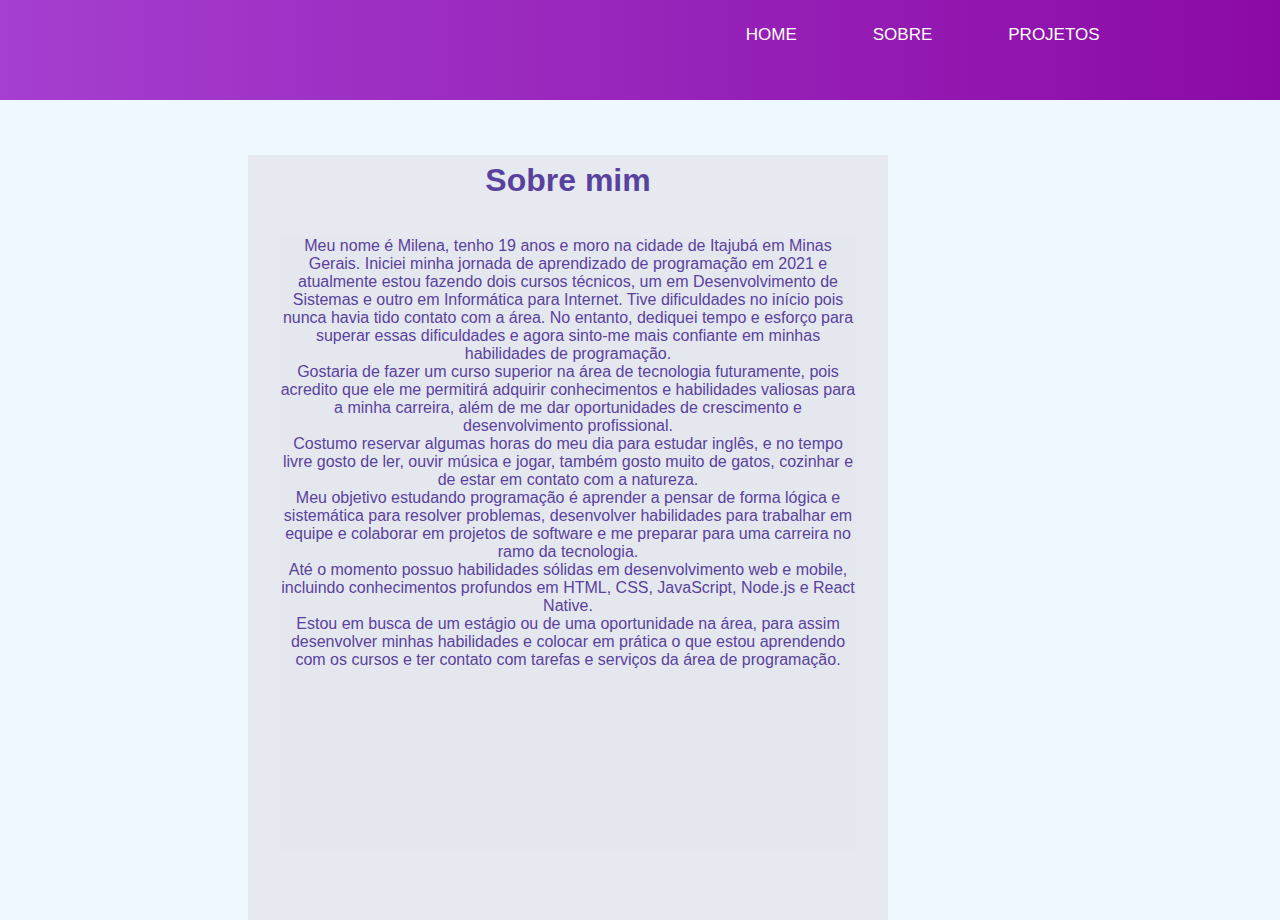
==== sobre.html @ 8bca962c "Portfólio - primeira versão" ====
<!DOCTYPE html>
<html>

<head>
    <!--<link rel="stylesheet" href="style.css">-->
    <link rel="stylesheet" href="sobre.css">
    <link rel="stylesheet" href="style.css">

</head>

<body>
    <nav class="navs">
        <ul>
          <li><a href="index2.html">Home</a></li>
          <li><a href="sobre.html">Sobre</a></li>
          <li><a href="projetos.html">Projetos</a></li>
  
        </ul>
        <div class="menu">
          <a href="" class="button"><i class="fa-brands fa-linkedin fa-lg"></i></a>
          <a href="" class="button"><i class="fa-brands fa-github fa-lg"></i></a>
          <a href="" class="button"><i class="fa-brands fa-instagram fa-lg"></i></a>
        </div>
      </nav>
    

    <div class="container">
        <h1 class="titulo">Sobre mim</h1>

        <div class="paragrafos">
            <p>Meu nome é Milena, tenho 19 anos e moro na cidade de Itajubá em Minas Gerais. Iniciei minha jornada de
                aprendizado de programação em 2021 e atualmente estou fazendo dois cursos técnicos, um em
                Desenvolvimento de
                Sistemas e outro em Informática para Internet. Tive dificuldades no início pois nunca havia tido contato
                com
                a
                área. No entanto, dediquei tempo e esforço para superar essas dificuldades e agora sinto-me mais
                confiante
                em
                minhas habilidades de programação.
            </p>
            <p>Gostaria de fazer um curso superior na área de tecnologia futuramente, pois acredito que ele me permitirá
                adquirir conhecimentos e habilidades valiosas para a minha carreira, além de me dar oportunidades de
                crescimento
                e desenvolvimento profissional.
            </p>
            <p>Costumo reservar algumas horas do meu dia para estudar inglês, e no tempo livre gosto de ler, ouvir
                música e
                jogar, também gosto muito de gatos, cozinhar e de estar em contato com a natureza.
            </p>
            <p>Meu objetivo estudando programação é aprender a pensar de forma lógica e sistemática para resolver
                problemas,
                desenvolver habilidades para trabalhar em equipe e colaborar em projetos de software e me preparar para
                uma
                carreira no ramo da tecnologia.</p>
            <p>Até o momento possuo habilidades sólidas em desenvolvimento web e mobile, incluindo conhecimentos
                profundos
                em
                HTML, CSS, JavaScript, Node.js e React Native.
            </p>
            <p>Estou em busca de um estágio ou de uma oportunidade na área, para assim desenvolver minhas habilidades e
                colocar
                em prática o que estou aprendendo com os cursos e ter contato com tarefas e serviços da área de
                programação.
            </p>

        </div>
    </div>

    
</body>

</html>
---- style.css ----
* {
    margin: 0;
    padding: 0;
}
fieldset {
    border: 0;
}
body {
    background-color: #f0f8ff;
    font-family: sans-serif;
    font-size: 1em;
    color: #59429d;
    justify-content: center;
    align-items: center;
}
.navs{
    width: 100%;
    float: right;
    background: linear-gradient(90deg, rgb(169, 71, 215), #8b0aa5);
    padding: 10px 8%;
}
.navs li{
    float: left;
}
.navs li a{
    color: #fff;
    margin-right: 40px;

}
.navs li a:hover{
    color: #59429d;
}
.menu{
    float: left;
    padding: 10px 8%;

}
.menu a {
    color: #fff;
    float: left;
    margin-left: 30px;
}
.button:hover{

    color: #59429d;
}
input,
textarea {
    font-family: sans-serif;
    font-size: 1em;
    color: #59429d;
    border-radius: 5px;
}
.form:before,
.grupo:after {
    display: table;
}

/* Elementos de classe "grupo" no estado da pseudoclasse "after" */
.form:after {
    clear: both;
}

/* Elementos de classe "campo" */
.campo {
    margin-bottom: 1em;
}

h1 {
    text-align: center;
}
p {
    text-align: center;
}
nav {
    background: #b3404a;
    height: 80px;
    width: 100%;
}
label.social {
    display: inline-block;
    line-height: 50px;
    margin: 0 5px;
}

nav ul {
    float: right;
    margin-right: 20px;
}
nav ul li {
    display: inline-block;
    line-height: 50px;
    margin: 0 5px;
}
nav ul li a {
    color: #080101;
    font-size: 17px;
    padding: 7px 13px;
    border-radius: 3px;
    text-transform: uppercase;
    text-decoration: none;
}
.hard-skill {
    display: flex;
    justify-content: center;
    align-items: center;
}

.body {
    font-family: "Poppins", sans-serif;
    background-color: #fafafa;
}

.row {
    display: flex;
    justify-content: center;
    align-items: center;
}
.botao-sobre{
    font-size: 2em;
    text-align: center;
    text-decoration: none;
    color: #59429d;
}
.sobre {
    padding: 2em 4em;
    margin: 6%;
    background-color: #d3dbd9;
    text-align: center;
}
.card-green {
    border-radius: 5px;
    box-shadow: 7px 7px 13px 0px rgba(50, 50, 50, 0.22);
    padding: 30px;
    margin: 20px;
    width: 400px;
    transition: all 0.3s ease-out;
    border-left: 3px solid #3bb54a;
}
.card {
    border-radius: 5px;
    box-shadow: 7px 7px 13px 0px rgba(50, 50, 50, 0.22);
    padding: 30px;
    margin: 10px;
    width: 150px;
    height: 160px;
   /* transition: all 0.3s ease-out;*/
}
.botao-card:hover {
    transform: translateY(-5px);
    cursor: pointer;
    color: indigo;
}
.botao-sobre:hover {
    transform: translateY(-5px);
    cursor: pointer;
    color: indigo;
}

.botao-card{
    font-size: 1.2em;
    text-align: center;
    text-decoration: none;
    background:#aa96e9;
    padding: 6px 30px;
    margin: 50px;
    
    color: #fff;
    
    
}

.card p {
    color: #a3a5ae;
    font-size: 16px;
}
.card-icon {
    
    width: 100px;
    margin-left: -5px;

    
}
.card-body {
    align-items: center;
    width: 100px;
}

.image {
    float: right;
    max-width: 64px;
    max-height: 64px;
}
.green {
    border-left: 3px solid #3bb54a;
}
.rowf {
    display: flex;
    justify-content: center;
    align-items: center;
}


.gren {
    border-left: 3px solid #3bb54a;
}


.formacao {
    padding: 2em 4em;
    margin: 5%;
    background-color: #d3dbd9;
    text-align: center;
}

@media only screen and (max-width: 1180px) {
}
#about {
    background: #f0f8ff;
    padding-bottom: 4rem;
    padding-top: 1rem;
}
.text {
    text-align: center;
    align-items: center;
}
.skill-camp {
    justify-content: center;
}
.skill-camp {
    display: flex;
    flex-direction: row;
    flex-wrap: wrap;
    gap: 8px;
}
.skill-box {
    border: 1px solid black;
    display: flex;
    padding: 10px;
    transition: all 0.5s;
    margin-right: 4rem;
    width: auto;
}

/*
#contact {
    background: #d3dbd9;
    padding-top: 2rem;
    padding-bottom: 3.2rem;
}
.contato {
    text-align: center;
}
*/
footer {
    text-align: center;
    background: linear-gradient(90deg, rgb(169, 71, 215), #8b0aa5);
    align-items: center;
    flex-direction: column;
    /*background: pink; */
    margin: 0.1rem 0;
    padding: 50px;
    width: 100%;
}
.containers{
    width: 50%;
    height: 70vh;
    
    text-align: center;
    background-color: rgba(229, 231, 238, 0.905);
    color: #59429d;

    position: absolute;
    top: 20%; /* posiciona na metade da tela */
    margin-top: -25px; /* e retrocede metade da altura */
    left: 35%; /* posiciona na metade da tela */
    margin-left: -200px; /* e retrocede metade da largura */

    margin-bottom: 20%;

}
footer img {
    width: 150px;
    height: 150px;
}
.copyright {
    color: aliceblue;
    font-size: 15px;
    margin: 50px 0 0;
}
.contato {
    align-items: center;
    justify-content: center;
}

.mensagem {
    flex-direction: row;
    margin: 15px 25px;
    padding: 18px 30px;
    left: 20px;
}

.form textarea {
    height: 131px;
    padding-top: 1.6rem;
    padding-bottom: 1.6rem;
    line-height: 1.7rem;
}

.campo label {
    margin-bottom: 0.2em;
    color: #59429d;
    display: block;
}


fieldset.form .campo {
    float: left;
    margin-right: 6em;
}

.campo input[type="text"],
.campo input[type="email"],
.campo textarea {
    padding: 0.2em;
    border: 1px solid #59429d;
    box-shadow: 2px 2px 2px rgba(0, 0, 0, 0.2);
    display: block;
}
.campo input:focus,
.campo textarea:focus {
    background: #e0e0f8;
}
.form {
    display: flex;
    justify-content: center;
    align-items: center;
    padding-bottom: 2rem;
}
---- sobre.css ----
.paragrafos {

    background-color: rgba(229, 231, 238, 0.905);
    width: 90%;
    height: 80%;
    margin: 5%;
}
.container {
    width: 50%;
    height: 85vh;
    line-height: 50px;
    text-align: center;
    background-color: rgba(229, 231, 238, 0.905);
    color: #59429d;

    position: absolute;
    top: 20%; /* posiciona na metade da tela */
    margin-top: -25px; /* e retrocede metade da altura */
    left: 35%; /* posiciona na metade da tela */
    margin-left: -200px; /* e retrocede metade da largura */

    margin-bottom: 20%;
    
}
.container p{
    font: 1em sans-serif;
}
---- style.css ----
* {
    margin: 0;
    padding: 0;
}
fieldset {
    border: 0;
}
body {
    background-color: #f0f8ff;
    font-family: sans-serif;
    font-size: 1em;
    color: #59429d;
    justify-content: center;
    align-items: center;
}
.navs{
    width: 100%;
    float: right;
    background: linear-gradient(90deg, rgb(169, 71, 215), #8b0aa5);
    padding: 10px 8%;
}
.navs li{
    float: left;
}
.navs li a{
    color: #fff;
    margin-right: 40px;

}
.navs li a:hover{
    color: #59429d;
}
.menu{
    float: left;
    padding: 10px 8%;

}
.menu a {
    color: #fff;
    float: left;
    margin-left: 30px;
}
.button:hover{

    color: #59429d;
}
input,
textarea {
    font-family: sans-serif;
    font-size: 1em;
    color: #59429d;
    border-radius: 5px;
}
.form:before,
.grupo:after {
    display: table;
}

/* Elementos de classe "grupo" no estado da pseudoclasse "after" */
.form:after {
    clear: both;
}

/* Elementos de classe "campo" */
.campo {
    margin-bottom: 1em;
}

h1 {
    text-align: center;
}
p {
    text-align: center;
}
nav {
    background: #b3404a;
    height: 80px;
    width: 100%;
}
label.social {
    display: inline-block;
    line-height: 50px;
    margin: 0 5px;
}

nav ul {
    float: right;
    margin-right: 20px;
}
nav ul li {
    display: inline-block;
    line-height: 50px;
    margin: 0 5px;
}
nav ul li a {
    color: #080101;
    font-size: 17px;
    padding: 7px 13px;
    border-radius: 3px;
    text-transform: uppercase;
    text-decoration: none;
}
.hard-skill {
    display: flex;
    justify-content: center;
    align-items: center;
}

.body {
    font-family: "Poppins", sans-serif;
    background-color: #fafafa;
}

.row {
    display: flex;
    justify-content: center;
    align-items: center;
}
.botao-sobre{
    font-size: 2em;
    text-align: center;
    text-decoration: none;
    color: #59429d;
}
.sobre {
    padding: 2em 4em;
    margin: 6%;
    background-color: #d3dbd9;
    text-align: center;
}
.card-green {
    border-radius: 5px;
    box-shadow: 7px 7px 13px 0px rgba(50, 50, 50, 0.22);
    padding: 30px;
    margin: 20px;
    width: 400px;
    transition: all 0.3s ease-out;
    border-left: 3px solid #3bb54a;
}
.card {
    border-radius: 5px;
    box-shadow: 7px 7px 13px 0px rgba(50, 50, 50, 0.22);
    padding: 30px;
    margin: 10px;
    width: 150px;
    height: 160px;
   /* transition: all 0.3s ease-out;*/
}
.botao-card:hover {
    transform: translateY(-5px);
    cursor: pointer;
    color: indigo;
}
.botao-sobre:hover {
    transform: translateY(-5px);
    cursor: pointer;
    color: indigo;
}

.botao-card{
    font-size: 1.2em;
    text-align: center;
    text-decoration: none;
    background:#aa96e9;
    padding: 6px 30px;
    margin: 50px;
    
    color: #fff;
    
    
}

.card p {
    color: #a3a5ae;
    font-size: 16px;
}
.card-icon {
    
    width: 100px;
    margin-left: -5px;

    
}
.card-body {
    align-items: center;
    width: 100px;
}

.image {
    float: right;
    max-width: 64px;
    max-height: 64px;
}
.green {
    border-left: 3px solid #3bb54a;
}
.rowf {
    display: flex;
    justify-content: center;
    align-items: center;
}


.gren {
    border-left: 3px solid #3bb54a;
}


.formacao {
    padding: 2em 4em;
    margin: 5%;
    background-color: #d3dbd9;
    text-align: center;
}

@media only screen and (max-width: 1180px) {
}
#about {
    background: #f0f8ff;
    padding-bottom: 4rem;
    padding-top: 1rem;
}
.text {
    text-align: center;
    align-items: center;
}
.skill-camp {
    justify-content: center;
}
.skill-camp {
    display: flex;
    flex-direction: row;
    flex-wrap: wrap;
    gap: 8px;
}
.skill-box {
    border: 1px solid black;
    display: flex;
    padding: 10px;
    transition: all 0.5s;
    margin-right: 4rem;
    width: auto;
}

/*
#contact {
    background: #d3dbd9;
    padding-top: 2rem;
    padding-bottom: 3.2rem;
}
.contato {
    text-align: center;
}
*/
footer {
    text-align: center;
    background: linear-gradient(90deg, rgb(169, 71, 215), #8b0aa5);
    align-items: center;
    flex-direction: column;
    /*background: pink; */
    margin: 0.1rem 0;
    padding: 50px;
    width: 100%;
}
.containers{
    width: 50%;
    height: 70vh;
    
    text-align: center;
    background-color: rgba(229, 231, 238, 0.905);
    color: #59429d;

    position: absolute;
    top: 20%; /* posiciona na metade da tela */
    margin-top: -25px; /* e retrocede metade da altura */
    left: 35%; /* posiciona na metade da tela */
    margin-left: -200px; /* e retrocede metade da largura */

    margin-bottom: 20%;

}
footer img {
    width: 150px;
    height: 150px;
}
.copyright {
    color: aliceblue;
    font-size: 15px;
    margin: 50px 0 0;
}
.contato {
    align-items: center;
    justify-content: center;
}

.mensagem {
    flex-direction: row;
    margin: 15px 25px;
    padding: 18px 30px;
    left: 20px;
}

.form textarea {
    height: 131px;
    padding-top: 1.6rem;
    padding-bottom: 1.6rem;
    line-height: 1.7rem;
}

.campo label {
    margin-bottom: 0.2em;
    color: #59429d;
    display: block;
}


fieldset.form .campo {
    float: left;
    margin-right: 6em;
}

.campo input[type="text"],
.campo input[type="email"],
.campo textarea {
    padding: 0.2em;
    border: 1px solid #59429d;
    box-shadow: 2px 2px 2px rgba(0, 0, 0, 0.2);
    display: block;
}
.campo input:focus,
.campo textarea:focus {
    background: #e0e0f8;
}
.form {
    display: flex;
    justify-content: center;
    align-items: center;
    padding-bottom: 2rem;
}
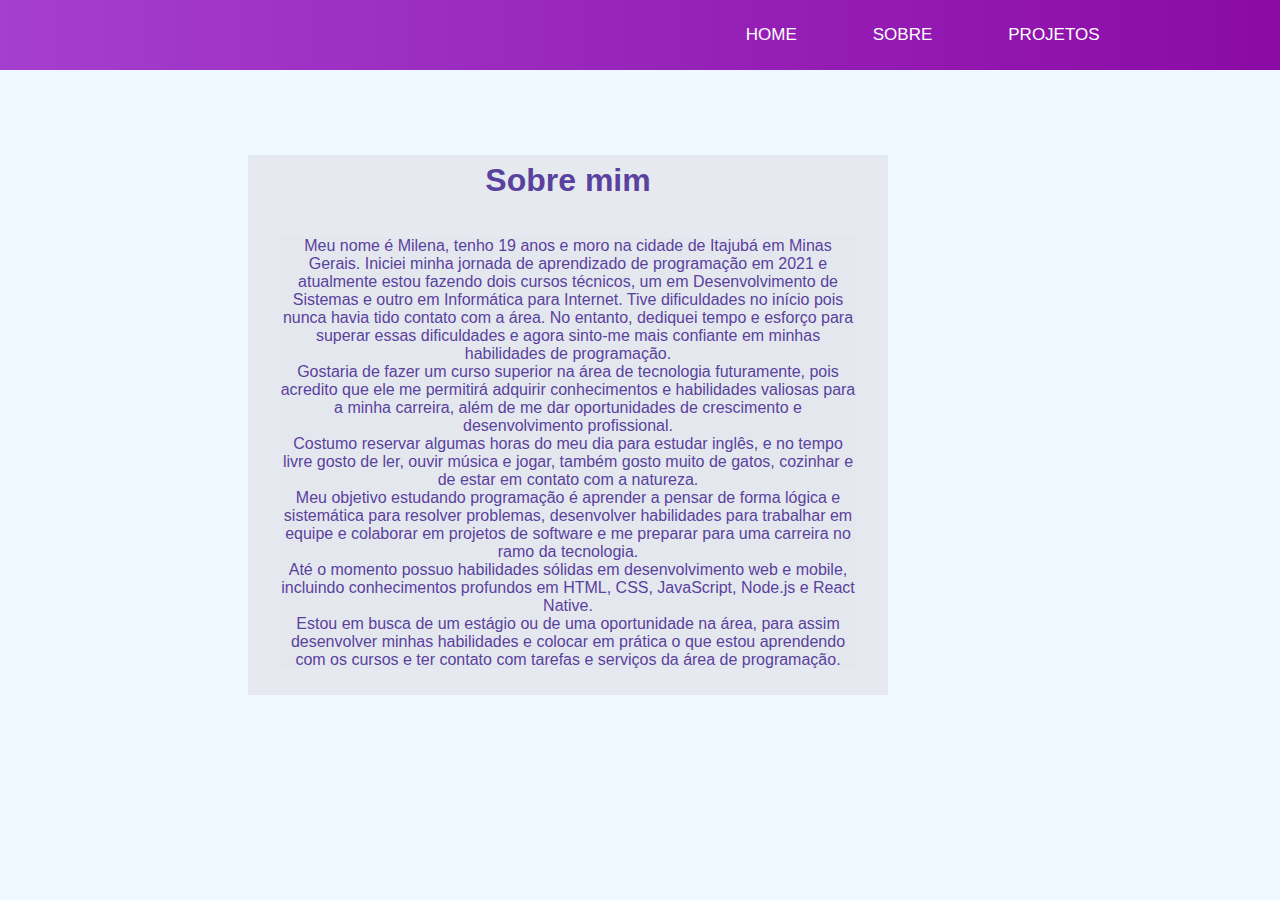
==== commit d5f7976b: "botao de envio adicinado" ====
--- a/sobre.html
+++ b/sobre.html
@@ -11,7 +11,7 @@
 <body>
     <nav class="navs">
         <ul>
-          <li><a href="index2.html">Home</a></li>
+          <li><a href="index.html">Home</a></li>
           <li><a href="sobre.html">Sobre</a></li>
           <li><a href="projetos.html">Projetos</a></li>
   
--- a/style.css
+++ b/style.css
@@ -1,339 +1,340 @@
-* {
-    margin: 0;
-    padding: 0;
-}
-fieldset {
-    border: 0;
-}
-body {
-    background-color: #f0f8ff;
-    font-family: sans-serif;
-    font-size: 1em;
-    color: #59429d;
-    justify-content: center;
-    align-items: center;
-}
-.navs{
-    width: 100%;
-    float: right;
-    background: linear-gradient(90deg, rgb(169, 71, 215), #8b0aa5);
-    padding: 10px 8%;
-}
-.navs li{
-    float: left;
-}
-.navs li a{
-    color: #fff;
-    margin-right: 40px;
-
-}
-.navs li a:hover{
-    color: #59429d;
-}
-.menu{
-    float: left;
-    padding: 10px 8%;
-
-}
-.menu a {
-    color: #fff;
-    float: left;
-    margin-left: 30px;
-}
-.button:hover{
-
-    color: #59429d;
-}
-input,
-textarea {
-    font-family: sans-serif;
-    font-size: 1em;
-    color: #59429d;
-    border-radius: 5px;
-}
-.form:before,
-.grupo:after {
-    display: table;
-}
-
-/* Elementos de classe "grupo" no estado da pseudoclasse "after" */
-.form:after {
-    clear: both;
-}
-
-/* Elementos de classe "campo" */
-.campo {
-    margin-bottom: 1em;
-}
-
-h1 {
-    text-align: center;
-}
-p {
-    text-align: center;
-}
-nav {
-    background: #b3404a;
-    height: 80px;
-    width: 100%;
-}
-label.social {
-    display: inline-block;
-    line-height: 50px;
-    margin: 0 5px;
-}
-
-nav ul {
-    float: right;
-    margin-right: 20px;
-}
-nav ul li {
-    display: inline-block;
-    line-height: 50px;
-    margin: 0 5px;
-}
-nav ul li a {
-    color: #080101;
-    font-size: 17px;
-    padding: 7px 13px;
-    border-radius: 3px;
-    text-transform: uppercase;
-    text-decoration: none;
-}
-.hard-skill {
-    display: flex;
-    justify-content: center;
-    align-items: center;
-}
-
-.body {
-    font-family: "Poppins", sans-serif;
-    background-color: #fafafa;
-}
-
-.row {
-    display: flex;
-    justify-content: center;
-    align-items: center;
-}
-.botao-sobre{
-    font-size: 2em;
-    text-align: center;
-    text-decoration: none;
-    color: #59429d;
-}
-.sobre {
-    padding: 2em 4em;
-    margin: 6%;
-    background-color: #d3dbd9;
-    text-align: center;
-}
-.card-green {
-    border-radius: 5px;
-    box-shadow: 7px 7px 13px 0px rgba(50, 50, 50, 0.22);
-    padding: 30px;
-    margin: 20px;
-    width: 400px;
-    transition: all 0.3s ease-out;
-    border-left: 3px solid #3bb54a;
-}
-.card {
-    border-radius: 5px;
-    box-shadow: 7px 7px 13px 0px rgba(50, 50, 50, 0.22);
-    padding: 30px;
-    margin: 10px;
-    width: 150px;
-    height: 160px;
-   /* transition: all 0.3s ease-out;*/
-}
-.botao-card:hover {
-    transform: translateY(-5px);
-    cursor: pointer;
-    color: indigo;
-}
-.botao-sobre:hover {
-    transform: translateY(-5px);
-    cursor: pointer;
-    color: indigo;
-}
-
-.botao-card{
-    font-size: 1.2em;
-    text-align: center;
-    text-decoration: none;
-    background:#aa96e9;
-    padding: 6px 30px;
-    margin: 50px;
-    
-    color: #fff;
-    
-    
-}
-
-.card p {
-    color: #a3a5ae;
-    font-size: 16px;
-}
-.card-icon {
-    
-    width: 100px;
-    margin-left: -5px;
-
-    
-}
-.card-body {
-    align-items: center;
-    width: 100px;
-}
-
-.image {
-    float: right;
-    max-width: 64px;
-    max-height: 64px;
-}
-.green {
-    border-left: 3px solid #3bb54a;
-}
-.rowf {
-    display: flex;
-    justify-content: center;
-    align-items: center;
-}
-
-
-.gren {
-    border-left: 3px solid #3bb54a;
-}
-
-
-.formacao {
-    padding: 2em 4em;
-    margin: 5%;
-    background-color: #d3dbd9;
-    text-align: center;
-}
-
-@media only screen and (max-width: 1180px) {
-}
-#about {
-    background: #f0f8ff;
-    padding-bottom: 4rem;
-    padding-top: 1rem;
-}
-.text {
-    text-align: center;
-    align-items: center;
-}
-.skill-camp {
-    justify-content: center;
-}
-.skill-camp {
-    display: flex;
-    flex-direction: row;
-    flex-wrap: wrap;
-    gap: 8px;
-}
-.skill-box {
-    border: 1px solid black;
-    display: flex;
-    padding: 10px;
-    transition: all 0.5s;
-    margin-right: 4rem;
-    width: auto;
-}
-
-/*
-#contact {
-    background: #d3dbd9;
-    padding-top: 2rem;
-    padding-bottom: 3.2rem;
-}
-.contato {
-    text-align: center;
-}
-*/
-footer {
-    text-align: center;
-    background: linear-gradient(90deg, rgb(169, 71, 215), #8b0aa5);
-    align-items: center;
-    flex-direction: column;
-    /*background: pink; */
-    margin: 0.1rem 0;
-    padding: 50px;
-    width: 100%;
-}
-.containers{
-    width: 50%;
-    height: 70vh;
-    
-    text-align: center;
-    background-color: rgba(229, 231, 238, 0.905);
-    color: #59429d;
-
-    position: absolute;
-    top: 20%; /* posiciona na metade da tela */
-    margin-top: -25px; /* e retrocede metade da altura */
-    left: 35%; /* posiciona na metade da tela */
-    margin-left: -200px; /* e retrocede metade da largura */
-
-    margin-bottom: 20%;
-
-}
-footer img {
-    width: 150px;
-    height: 150px;
-}
-.copyright {
-    color: aliceblue;
-    font-size: 15px;
-    margin: 50px 0 0;
-}
-.contato {
-    align-items: center;
-    justify-content: center;
-}
-
-.mensagem {
-    flex-direction: row;
-    margin: 15px 25px;
-    padding: 18px 30px;
-    left: 20px;
-}
-
-.form textarea {
-    height: 131px;
-    padding-top: 1.6rem;
-    padding-bottom: 1.6rem;
-    line-height: 1.7rem;
-}
-
-.campo label {
-    margin-bottom: 0.2em;
-    color: #59429d;
-    display: block;
-}
-
-
-fieldset.form .campo {
-    float: left;
-    margin-right: 6em;
-}
-
-.campo input[type="text"],
-.campo input[type="email"],
-.campo textarea {
-    padding: 0.2em;
-    border: 1px solid #59429d;
-    box-shadow: 2px 2px 2px rgba(0, 0, 0, 0.2);
-    display: block;
-}
-.campo input:focus,
-.campo textarea:focus {
-    background: #e0e0f8;
-}
-.form {
-    display: flex;
-    justify-content: center;
-    align-items: center;
-    padding-bottom: 2rem;
-}
+* {
+    margin: 0;
+    padding: 0;
+}
+fieldset {
+    border: 0;
+}
+body {
+    background-color: #f0f8ff;
+    font-family: sans-serif;
+    font-size: 1em;
+    color: #59429d;
+    justify-content: center;
+    align-items: center;
+}
+.navs{
+    width: 100%;
+    float: right;
+    background: linear-gradient(90deg, rgb(169, 71, 215), #8b0aa5);
+    padding: 10px 8%;
+}
+.navs li{
+    float: left;
+}
+.navs li a{
+    color: #fff;
+    margin-right: 40px;
+
+}
+.navs li a:hover{
+    color: #59429d;
+}
+.menu{
+    float: left;
+    padding: 10px 8%;
+
+}
+.menu a {
+    color: #fff;
+    float: left;
+    margin-left: 30px;
+}
+.button:hover{
+
+    color: #59429d;
+}
+input,
+textarea {
+    font-family: sans-serif;
+    font-size: 1em;
+    color: #59429d;
+    border-radius: 5px;
+}
+.form:before,
+.grupo:after {
+    display: table;
+}
+
+.form:after {
+    clear: both;
+}
+.campo {
+    margin-bottom: 1em;
+}
+
+h1 {
+    text-align: center;
+}
+p {
+    text-align: center;
+}
+
+label.social {
+    display: inline-block;
+    line-height: 50px;
+    margin: 0 5px;
+}
+
+nav ul {
+    float: right;
+    margin-right: 20px;
+}
+nav ul li {
+    display: inline-block;
+    line-height: 50px;
+    margin: 0 5px;
+}
+nav ul li a {
+    color: #080101;
+    font-size: 17px;
+    padding: 7px 13px;
+    border-radius: 3px;
+    text-transform: uppercase;
+    text-decoration: none;
+}
+.hard-skill {
+    display: flex;
+    justify-content: center;
+    align-items: center;
+}
+
+.body {
+    font-family: "Poppins", sans-serif;
+    background-color: #fafafa;
+}
+
+.row {
+    display: flex;
+    justify-content: center;
+    align-items: center;
+}
+.botao-sobre{
+    font-size: 2em;
+    text-align: center;
+    text-decoration: none;
+    color: #59429d;
+}
+.sobre {
+    padding: 2em 4em;
+    margin: 6%;
+    background-color: #d3dbd9;
+    text-align: center;
+}
+.card-green {
+    border-radius: 5px;
+    box-shadow: 7px 7px 13px 0px rgba(50, 50, 50, 0.22);
+    padding: 30px;
+    margin: 20px;
+    width: 400px;
+    transition: all 0.3s ease-out;
+    border-left: 3px solid #3bb54a;
+}
+.card {
+    border-radius: 5px;
+    box-shadow: 7px 7px 13px 0px rgba(50, 50, 50, 0.22);
+    padding: 30px;
+    margin: 10px;
+    width: 150px;
+    height: 160px;
+   /* transition: all 0.3s ease-out;*/
+}
+.botao-card:hover {
+    transform: translateY(-5px);
+    cursor: pointer;
+    color: indigo;
+}
+.botao-sobre:hover {
+    transform: translateY(-5px);
+    cursor: pointer;
+    color: indigo;
+}
+
+.botao-card{
+    font-size: 1.2em;
+    text-align: center;
+    text-decoration: none;
+    background:#aa96e9;
+    padding: 6px 30px;
+    margin: 50px;
+    color: #fff;  
+    
+}
+
+.card p {
+    color: #a3a5ae;
+    font-size: 16px;
+}
+.card-icon {
+    
+    width: 100px;
+    margin-left: -5px;
+    
+}
+.card-body {
+    align-items: center;
+    width: 100px;
+}
+
+.image {
+    float: right;
+    max-width: 64px;
+    max-height: 64px;
+}
+.green {
+    border-left: 3px solid #3bb54a;
+}
+.rowf {
+    display: flex;
+    justify-content: center;
+    align-items: center;
+}
+.gren {
+    border-left: 3px solid #3bb54a;
+}
+.formacao {
+    padding: 2em 4em;
+    margin: 5%;
+    background-color: #d3dbd9;
+    text-align: center;
+}
+
+@media only screen and (max-width: 1180px) {
+}
+#about {
+    background: #f0f8ff;
+    padding-bottom: 4rem;
+    padding-top: 1rem;
+}
+.text {
+    text-align: center;
+    align-items: center;
+}
+.skill-camp {
+    justify-content: center;
+}
+.skill-camp {
+    display: flex;
+    flex-direction: row;
+    flex-wrap: wrap;
+    gap: 8px;
+}
+.skill-box {
+    border: 1px solid black;
+    display: flex;
+    padding: 10px;
+    transition: all 0.5s;
+    margin-right: 4rem;
+    width: auto;
+}
+
+
+footer {
+    text-align: center;
+    background: linear-gradient(90deg, rgb(169, 71, 215), #8b0aa5);
+    align-items: center;
+    flex-direction: column;
+    margin: 0.1rem 0;
+    padding: 50px;
+    width: 100%;
+}
+.containers{
+    width: 50%;
+    height: 70vh;
+    text-align: center;
+    background-color: rgba(229, 231, 238, 0.905);
+    color: #59429d;
+    position: absolute;
+    top: 20%; 
+    margin-top: -25px; 
+    left: 35%; 
+    margin-left: -200px; 
+    margin-bottom: 20%;
+
+}
+footer img {
+    width: 150px;
+    height: 150px;
+}
+.copyright {
+    color: aliceblue;
+    font-size: 15px;
+    margin: 50px 0 0;
+}
+.contato {
+    align-items: center;
+    justify-content: center;
+}
+
+.mensagem {
+    flex-direction: row;
+    margin: 15px 25px;
+    padding: 18px 30px;
+    left: 20px;
+}
+
+.form textarea {
+    height: 130px;
+    padding-top: 1.6rem;
+    padding-bottom: 1.6rem;
+    line-height: 1.7rem;
+    
+}
+
+.campo label {
+    margin-bottom: 0.2em;
+    color: #59429d;
+    display: block;
+}
+
+
+fieldset.form .campo {
+    float: left;
+    margin-right: 6em;
+}
+
+.campo input[type="text"],
+.campo input[type="email"],
+.campo textarea {
+    padding: 0.2em;
+    border: 1px solid #59429d;
+    box-shadow: 2px 2px 2px rgba(0, 0, 0, 0.2);
+    
+}
+.campo input:focus,
+.campo textarea:focus {
+    background: #e0e0f8;
+}
+.form {
+    display: flex;
+    justify-content: center;
+    align-items: center;
+    padding-bottom: 2rem;
+}
+.botao {
+    font-size: 1.2em;
+    background: #59429d;
+    border: 0;
+    margin-bottom: 1em;
+    color: #ffffff;
+    padding: 0.2em 0.6em;
+    box-shadow: 2px 2px 2px rgba(0,0,0,0.2);
+    text-shadow: 1px 1px 1px rgba(0,0,0,0.5);
+    position:relative;
+    top: 90%;
+    left: 10%;
+    margin-right: -30%;
+    transform: translate(-50%, -50%)
+}
+
+
+.botao:hover {
+    background: #CCBBFF;
+    box-shadow: inset 2px 2px 2px rgba(0,0,0,0.2);
+    text-shadow: none;
+}
+
+
+.botao, select{
+    cursor: pointer;
+}--- a/sobre.css
+++ b/sobre.css
@@ -8,7 +8,7 @@
 }
 .container {
     width: 50%;
-    height: 85vh;
+    height: 60vh;
     line-height: 50px;
     text-align: center;
     background-color: rgba(229, 231, 238, 0.905);
--- a/style.css
+++ b/style.css
@@ -1,339 +1,340 @@
-* {
-    margin: 0;
-    padding: 0;
-}
-fieldset {
-    border: 0;
-}
-body {
-    background-color: #f0f8ff;
-    font-family: sans-serif;
-    font-size: 1em;
-    color: #59429d;
-    justify-content: center;
-    align-items: center;
-}
-.navs{
-    width: 100%;
-    float: right;
-    background: linear-gradient(90deg, rgb(169, 71, 215), #8b0aa5);
-    padding: 10px 8%;
-}
-.navs li{
-    float: left;
-}
-.navs li a{
-    color: #fff;
-    margin-right: 40px;
-
-}
-.navs li a:hover{
-    color: #59429d;
-}
-.menu{
-    float: left;
-    padding: 10px 8%;
-
-}
-.menu a {
-    color: #fff;
-    float: left;
-    margin-left: 30px;
-}
-.button:hover{
-
-    color: #59429d;
-}
-input,
-textarea {
-    font-family: sans-serif;
-    font-size: 1em;
-    color: #59429d;
-    border-radius: 5px;
-}
-.form:before,
-.grupo:after {
-    display: table;
-}
-
-/* Elementos de classe "grupo" no estado da pseudoclasse "after" */
-.form:after {
-    clear: both;
-}
-
-/* Elementos de classe "campo" */
-.campo {
-    margin-bottom: 1em;
-}
-
-h1 {
-    text-align: center;
-}
-p {
-    text-align: center;
-}
-nav {
-    background: #b3404a;
-    height: 80px;
-    width: 100%;
-}
-label.social {
-    display: inline-block;
-    line-height: 50px;
-    margin: 0 5px;
-}
-
-nav ul {
-    float: right;
-    margin-right: 20px;
-}
-nav ul li {
-    display: inline-block;
-    line-height: 50px;
-    margin: 0 5px;
-}
-nav ul li a {
-    color: #080101;
-    font-size: 17px;
-    padding: 7px 13px;
-    border-radius: 3px;
-    text-transform: uppercase;
-    text-decoration: none;
-}
-.hard-skill {
-    display: flex;
-    justify-content: center;
-    align-items: center;
-}
-
-.body {
-    font-family: "Poppins", sans-serif;
-    background-color: #fafafa;
-}
-
-.row {
-    display: flex;
-    justify-content: center;
-    align-items: center;
-}
-.botao-sobre{
-    font-size: 2em;
-    text-align: center;
-    text-decoration: none;
-    color: #59429d;
-}
-.sobre {
-    padding: 2em 4em;
-    margin: 6%;
-    background-color: #d3dbd9;
-    text-align: center;
-}
-.card-green {
-    border-radius: 5px;
-    box-shadow: 7px 7px 13px 0px rgba(50, 50, 50, 0.22);
-    padding: 30px;
-    margin: 20px;
-    width: 400px;
-    transition: all 0.3s ease-out;
-    border-left: 3px solid #3bb54a;
-}
-.card {
-    border-radius: 5px;
-    box-shadow: 7px 7px 13px 0px rgba(50, 50, 50, 0.22);
-    padding: 30px;
-    margin: 10px;
-    width: 150px;
-    height: 160px;
-   /* transition: all 0.3s ease-out;*/
-}
-.botao-card:hover {
-    transform: translateY(-5px);
-    cursor: pointer;
-    color: indigo;
-}
-.botao-sobre:hover {
-    transform: translateY(-5px);
-    cursor: pointer;
-    color: indigo;
-}
-
-.botao-card{
-    font-size: 1.2em;
-    text-align: center;
-    text-decoration: none;
-    background:#aa96e9;
-    padding: 6px 30px;
-    margin: 50px;
-    
-    color: #fff;
-    
-    
-}
-
-.card p {
-    color: #a3a5ae;
-    font-size: 16px;
-}
-.card-icon {
-    
-    width: 100px;
-    margin-left: -5px;
-
-    
-}
-.card-body {
-    align-items: center;
-    width: 100px;
-}
-
-.image {
-    float: right;
-    max-width: 64px;
-    max-height: 64px;
-}
-.green {
-    border-left: 3px solid #3bb54a;
-}
-.rowf {
-    display: flex;
-    justify-content: center;
-    align-items: center;
-}
-
-
-.gren {
-    border-left: 3px solid #3bb54a;
-}
-
-
-.formacao {
-    padding: 2em 4em;
-    margin: 5%;
-    background-color: #d3dbd9;
-    text-align: center;
-}
-
-@media only screen and (max-width: 1180px) {
-}
-#about {
-    background: #f0f8ff;
-    padding-bottom: 4rem;
-    padding-top: 1rem;
-}
-.text {
-    text-align: center;
-    align-items: center;
-}
-.skill-camp {
-    justify-content: center;
-}
-.skill-camp {
-    display: flex;
-    flex-direction: row;
-    flex-wrap: wrap;
-    gap: 8px;
-}
-.skill-box {
-    border: 1px solid black;
-    display: flex;
-    padding: 10px;
-    transition: all 0.5s;
-    margin-right: 4rem;
-    width: auto;
-}
-
-/*
-#contact {
-    background: #d3dbd9;
-    padding-top: 2rem;
-    padding-bottom: 3.2rem;
-}
-.contato {
-    text-align: center;
-}
-*/
-footer {
-    text-align: center;
-    background: linear-gradient(90deg, rgb(169, 71, 215), #8b0aa5);
-    align-items: center;
-    flex-direction: column;
-    /*background: pink; */
-    margin: 0.1rem 0;
-    padding: 50px;
-    width: 100%;
-}
-.containers{
-    width: 50%;
-    height: 70vh;
-    
-    text-align: center;
-    background-color: rgba(229, 231, 238, 0.905);
-    color: #59429d;
-
-    position: absolute;
-    top: 20%; /* posiciona na metade da tela */
-    margin-top: -25px; /* e retrocede metade da altura */
-    left: 35%; /* posiciona na metade da tela */
-    margin-left: -200px; /* e retrocede metade da largura */
-
-    margin-bottom: 20%;
-
-}
-footer img {
-    width: 150px;
-    height: 150px;
-}
-.copyright {
-    color: aliceblue;
-    font-size: 15px;
-    margin: 50px 0 0;
-}
-.contato {
-    align-items: center;
-    justify-content: center;
-}
-
-.mensagem {
-    flex-direction: row;
-    margin: 15px 25px;
-    padding: 18px 30px;
-    left: 20px;
-}
-
-.form textarea {
-    height: 131px;
-    padding-top: 1.6rem;
-    padding-bottom: 1.6rem;
-    line-height: 1.7rem;
-}
-
-.campo label {
-    margin-bottom: 0.2em;
-    color: #59429d;
-    display: block;
-}
-
-
-fieldset.form .campo {
-    float: left;
-    margin-right: 6em;
-}
-
-.campo input[type="text"],
-.campo input[type="email"],
-.campo textarea {
-    padding: 0.2em;
-    border: 1px solid #59429d;
-    box-shadow: 2px 2px 2px rgba(0, 0, 0, 0.2);
-    display: block;
-}
-.campo input:focus,
-.campo textarea:focus {
-    background: #e0e0f8;
-}
-.form {
-    display: flex;
-    justify-content: center;
-    align-items: center;
-    padding-bottom: 2rem;
-}
+* {
+    margin: 0;
+    padding: 0;
+}
+fieldset {
+    border: 0;
+}
+body {
+    background-color: #f0f8ff;
+    font-family: sans-serif;
+    font-size: 1em;
+    color: #59429d;
+    justify-content: center;
+    align-items: center;
+}
+.navs{
+    width: 100%;
+    float: right;
+    background: linear-gradient(90deg, rgb(169, 71, 215), #8b0aa5);
+    padding: 10px 8%;
+}
+.navs li{
+    float: left;
+}
+.navs li a{
+    color: #fff;
+    margin-right: 40px;
+
+}
+.navs li a:hover{
+    color: #59429d;
+}
+.menu{
+    float: left;
+    padding: 10px 8%;
+
+}
+.menu a {
+    color: #fff;
+    float: left;
+    margin-left: 30px;
+}
+.button:hover{
+
+    color: #59429d;
+}
+input,
+textarea {
+    font-family: sans-serif;
+    font-size: 1em;
+    color: #59429d;
+    border-radius: 5px;
+}
+.form:before,
+.grupo:after {
+    display: table;
+}
+
+.form:after {
+    clear: both;
+}
+.campo {
+    margin-bottom: 1em;
+}
+
+h1 {
+    text-align: center;
+}
+p {
+    text-align: center;
+}
+
+label.social {
+    display: inline-block;
+    line-height: 50px;
+    margin: 0 5px;
+}
+
+nav ul {
+    float: right;
+    margin-right: 20px;
+}
+nav ul li {
+    display: inline-block;
+    line-height: 50px;
+    margin: 0 5px;
+}
+nav ul li a {
+    color: #080101;
+    font-size: 17px;
+    padding: 7px 13px;
+    border-radius: 3px;
+    text-transform: uppercase;
+    text-decoration: none;
+}
+.hard-skill {
+    display: flex;
+    justify-content: center;
+    align-items: center;
+}
+
+.body {
+    font-family: "Poppins", sans-serif;
+    background-color: #fafafa;
+}
+
+.row {
+    display: flex;
+    justify-content: center;
+    align-items: center;
+}
+.botao-sobre{
+    font-size: 2em;
+    text-align: center;
+    text-decoration: none;
+    color: #59429d;
+}
+.sobre {
+    padding: 2em 4em;
+    margin: 6%;
+    background-color: #d3dbd9;
+    text-align: center;
+}
+.card-green {
+    border-radius: 5px;
+    box-shadow: 7px 7px 13px 0px rgba(50, 50, 50, 0.22);
+    padding: 30px;
+    margin: 20px;
+    width: 400px;
+    transition: all 0.3s ease-out;
+    border-left: 3px solid #3bb54a;
+}
+.card {
+    border-radius: 5px;
+    box-shadow: 7px 7px 13px 0px rgba(50, 50, 50, 0.22);
+    padding: 30px;
+    margin: 10px;
+    width: 150px;
+    height: 160px;
+   /* transition: all 0.3s ease-out;*/
+}
+.botao-card:hover {
+    transform: translateY(-5px);
+    cursor: pointer;
+    color: indigo;
+}
+.botao-sobre:hover {
+    transform: translateY(-5px);
+    cursor: pointer;
+    color: indigo;
+}
+
+.botao-card{
+    font-size: 1.2em;
+    text-align: center;
+    text-decoration: none;
+    background:#aa96e9;
+    padding: 6px 30px;
+    margin: 50px;
+    color: #fff;  
+    
+}
+
+.card p {
+    color: #a3a5ae;
+    font-size: 16px;
+}
+.card-icon {
+    
+    width: 100px;
+    margin-left: -5px;
+    
+}
+.card-body {
+    align-items: center;
+    width: 100px;
+}
+
+.image {
+    float: right;
+    max-width: 64px;
+    max-height: 64px;
+}
+.green {
+    border-left: 3px solid #3bb54a;
+}
+.rowf {
+    display: flex;
+    justify-content: center;
+    align-items: center;
+}
+.gren {
+    border-left: 3px solid #3bb54a;
+}
+.formacao {
+    padding: 2em 4em;
+    margin: 5%;
+    background-color: #d3dbd9;
+    text-align: center;
+}
+
+@media only screen and (max-width: 1180px) {
+}
+#about {
+    background: #f0f8ff;
+    padding-bottom: 4rem;
+    padding-top: 1rem;
+}
+.text {
+    text-align: center;
+    align-items: center;
+}
+.skill-camp {
+    justify-content: center;
+}
+.skill-camp {
+    display: flex;
+    flex-direction: row;
+    flex-wrap: wrap;
+    gap: 8px;
+}
+.skill-box {
+    border: 1px solid black;
+    display: flex;
+    padding: 10px;
+    transition: all 0.5s;
+    margin-right: 4rem;
+    width: auto;
+}
+
+
+footer {
+    text-align: center;
+    background: linear-gradient(90deg, rgb(169, 71, 215), #8b0aa5);
+    align-items: center;
+    flex-direction: column;
+    margin: 0.1rem 0;
+    padding: 50px;
+    width: 100%;
+}
+.containers{
+    width: 50%;
+    height: 70vh;
+    text-align: center;
+    background-color: rgba(229, 231, 238, 0.905);
+    color: #59429d;
+    position: absolute;
+    top: 20%; 
+    margin-top: -25px; 
+    left: 35%; 
+    margin-left: -200px; 
+    margin-bottom: 20%;
+
+}
+footer img {
+    width: 150px;
+    height: 150px;
+}
+.copyright {
+    color: aliceblue;
+    font-size: 15px;
+    margin: 50px 0 0;
+}
+.contato {
+    align-items: center;
+    justify-content: center;
+}
+
+.mensagem {
+    flex-direction: row;
+    margin: 15px 25px;
+    padding: 18px 30px;
+    left: 20px;
+}
+
+.form textarea {
+    height: 130px;
+    padding-top: 1.6rem;
+    padding-bottom: 1.6rem;
+    line-height: 1.7rem;
+    
+}
+
+.campo label {
+    margin-bottom: 0.2em;
+    color: #59429d;
+    display: block;
+}
+
+
+fieldset.form .campo {
+    float: left;
+    margin-right: 6em;
+}
+
+.campo input[type="text"],
+.campo input[type="email"],
+.campo textarea {
+    padding: 0.2em;
+    border: 1px solid #59429d;
+    box-shadow: 2px 2px 2px rgba(0, 0, 0, 0.2);
+    
+}
+.campo input:focus,
+.campo textarea:focus {
+    background: #e0e0f8;
+}
+.form {
+    display: flex;
+    justify-content: center;
+    align-items: center;
+    padding-bottom: 2rem;
+}
+.botao {
+    font-size: 1.2em;
+    background: #59429d;
+    border: 0;
+    margin-bottom: 1em;
+    color: #ffffff;
+    padding: 0.2em 0.6em;
+    box-shadow: 2px 2px 2px rgba(0,0,0,0.2);
+    text-shadow: 1px 1px 1px rgba(0,0,0,0.5);
+    position:relative;
+    top: 90%;
+    left: 10%;
+    margin-right: -30%;
+    transform: translate(-50%, -50%)
+}
+
+
+.botao:hover {
+    background: #CCBBFF;
+    box-shadow: inset 2px 2px 2px rgba(0,0,0,0.2);
+    text-shadow: none;
+}
+
+
+.botao, select{
+    cursor: pointer;
+}